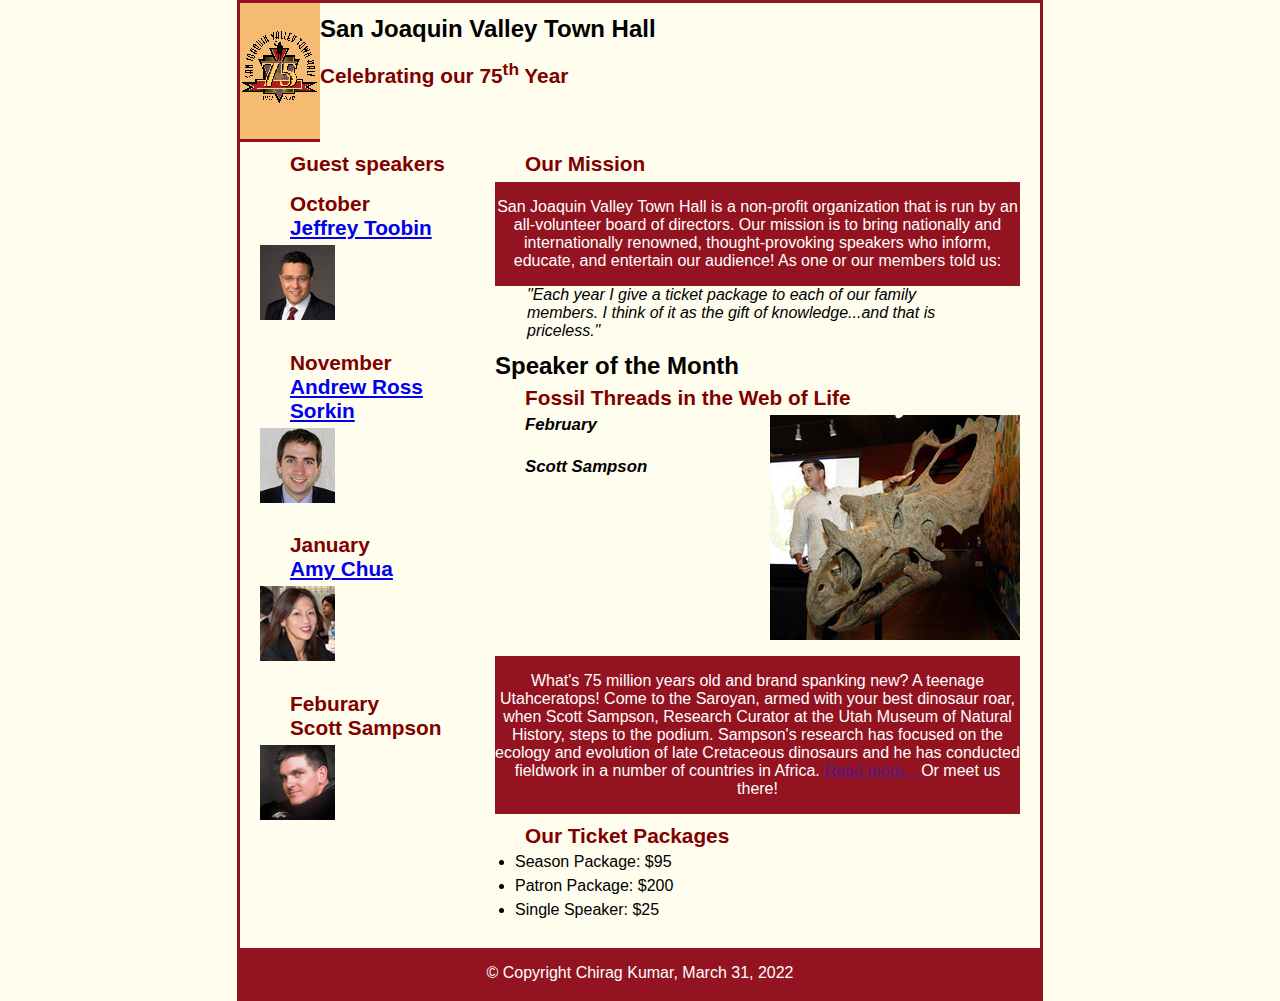
==== index.html @ fc434fe2 "Add files via upload" ====
<!DOCTYPE html>
<html lang="en">

<head>
	<meta charset="utf-8">
	<title>San Joaquin Valley Town Hall</title>
	<link rel="shortcut icon" href="images/favicon.ico">
	<link rel="shortcut icon" href="images/favicon.ico">
	<link rel="stylesheet" href="styles/main.css">
</head>

<body>
	<header>
		<img src="images/town_hall_logo.gif" alt="town hall logo" height="80">
		<h1>San Joaquin Valley Town Hall</h1>
		<h2>Celebrating our <span class="shadow">75<sup>th</sup></span> Year</h2>
	</header>
	<main>
		<section>
		<h2>Our Mission</h2>
		<p>San Joaquin Valley Town Hall is a non-profit organization that is run by an all-volunteer board of directors. Our mission is to bring nationally and internationally renowned, thought-provoking speakers who inform, educate, and entertain our audience! As one or our members told us:

		</p>
		<blockquote>"Each year I give a ticket package to each of our family members. I think of it as the gift of knowledge...and that is priceless."</blockquote>

		<h1>Speaker of the Month</h1>
		<article style="padding: top 0.5em;" style="padding: bottom 0.5em;" style="border: top 2px;" style="border: bottom 2px;" style="border: #800000;">
		<h2 style="padding-top: 0;">Fossil Threads in the Web of Life</h2>
		<img src="images/sampson_dinosaur.jpg" style="float: right;" style="margin-top: auto;" style="margin-bottom: auto;" style="margin-left: auto;" style="border: black 1px;">
		<h3 style="font-size: 105%" style="padding-bottom: .25em;">February</h3><br>
		<h3 style="font-size: 105%" style="padding-bottom: .25em;">Scott Sampson</h3>

		<p>What's 75 million years old and brand spanking new? A teenage Utahceratops! Come to the Saroyan, armed with your best dinosaur roar, when Scott Sampson, Research Curator at the Utah Museum of Natural History, steps to the podium. Sampson's research has focused on the ecology and evolution of late Cretaceous dinosaurs and he has conducted fieldwork in a number of countries in Africa.

		<a href="">Read more. &nbsp; <b></b></a>Or meet us there!</p>
		</article>


		<h2>Our Ticket Packages</h2>
		<ul>
			<li>Season Package: $95</li>
			<li>Patron Package: $200</li>
			<li>Single Speaker: $25</li>
		</ul>
		</section>

		<aside>
		<h2>Guest speakers</h2>

		<h2>October<br><a href="speakers/toobin.html">Jeffrey Toobin</a></h2>
		<img src="images/toobin75.jpg" alt="image of Jeffery Toobin" height="75">

		<h2>November<br><a href="speakers/sorkin.html">Andrew Ross Sorkin</a></h2>
		<img src="images/sorkin75.jpg" alt="image of Andrew Ross Sorkin" height="75">

		<h2>January<br><a href="speakers/chua.html">Amy Chua</a></h2>
		<img src="images/chua75.jpg" alt="image of Amy Chua" height="75">

		<h2>Feburary<br>Scott Sampson</a></h2>
		<img src="images/sampson75.jpg" alt="image of Scott Sampson" height="75">

		</aside>
	</main>
	<footer>
		<p>&copy; Copyright Chirag Kumar, March 31, 2022</p>
	</footer>
</body>
</html>
---- styles/main.css ----
/* the styles for the elements */
body {
	font-family: Arial, Helvetica, sans-serif;
    font-size: 100%;
	width: 800px;
	margin-top: 0%;
	margin-bottom: 0%;
	margin-left: auto;
	margin-right: auto;
	border: 3px solid #931420;
	background-color: #fffded;
}
/* the styles for the header */
header img {
	float: left;
	border-bottom: 3px solid #931420;
	padding-top: 1.5em;
	padding-bottom: 2em;
	background-color: linear-gradient(#f6bb73 0%);
	background-image: linear-gradient(#f6bb73 30%);
	background-image: linear-gradient(#ffffff 50%);
	background-image: linear-gradient(#f6bb73 80%);
	background-image: linear-gradient(#f6bb73 100%);

}
h2{
	font-size: 170%;
	color: #800000;
	padding-left: 30px;
	padding-right: 30px;
}
h3{
	font-size: 105%;
	font-style: italic;
	padding-left: 30px;
	padding-right: 30px;
	padding-bottom: .25em;
}
.shadow{
	text-shadow: #800000;
}

/* the styles for the section */
main {
	clear: left;
	
}

h1{
	font-size: 150%;
	padding-top: .5em;
	padding-bottom: .25em;
	margin-top: 0em;
	margin-bottom: 0em;
}
h2{
	font-size: 130%;
	color:#800000;
	padding-top: .5em;
	padding-bottom: .25em;
}

h3{
	font-size: 105%;
	padding-bottom: .25em;
}

img{
	padding-bottom: 1em;
}

p{
	padding-bottom: .5em;
}

blockquote{
	padding-right: 2em;
	padding-left:  2em;
	font-style: italic;
}
ul{
	padding-bottom: .25em;
	padding-left: 1.25em;
}

li{
	padding-bottom: .35em;
}

a:hover{
	font-style: italic;
}
section{
	width: 525px;
	float: right;
	padding-right: 20px;
	padding-left: 20px;
	padding-bottom: 20px;
}
aside{
	width: 215px;
	float: right;
	padding-left: 20px;
	padding-bottom: 20px;
}

/* the styles for the footer */
p{
	text-align: center;
	background-color: #931420;
	color: white;
	padding-top: 1em;
	padding-bottom: 1em;
	clear: both;
}

*{  margin: 0%;
	padding: 0;
}
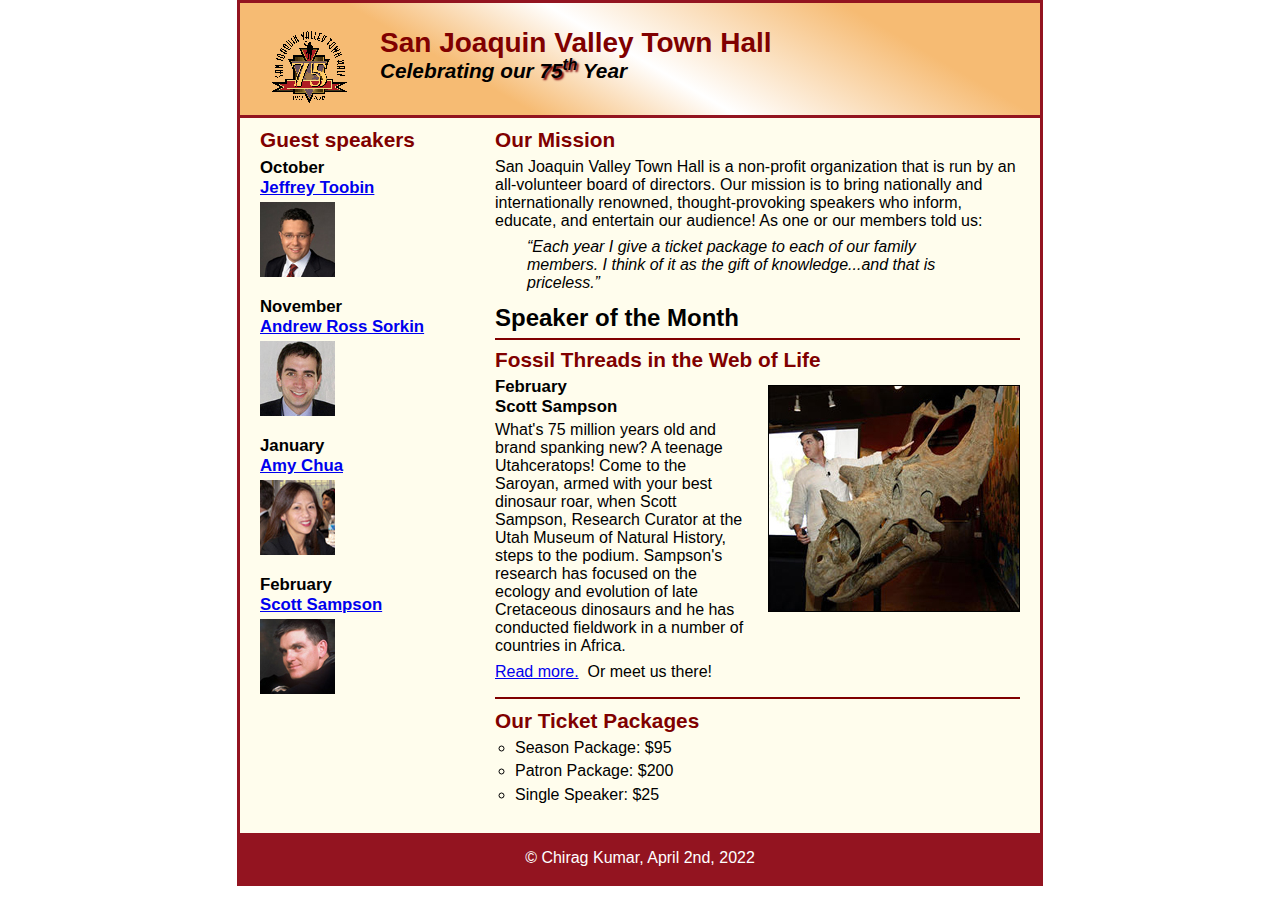
==== commit 742265e1: "Add files via upload" ====
--- a/index.html
+++ b/index.html
@@ -5,64 +5,88 @@
 	<meta charset="utf-8">
 	<title>San Joaquin Valley Town Hall</title>
 	<link rel="shortcut icon" href="images/favicon.ico">
-	<link rel="shortcut icon" href="images/favicon.ico">
+	<link rel="stylesheet" href="styles/normalize.css">
 	<link rel="stylesheet" href="styles/main.css">
 </head>
 
 <body>
 	<header>
-		<img src="images/town_hall_logo.gif" alt="town hall logo" height="80">
-		<h1>San Joaquin Valley Town Hall</h1>
-		<h2>Celebrating our <span class="shadow">75<sup>th</sup></span> Year</h2>
+		<img src="images/town_hall_logo.gif" alt="Town Hall logo" height="80">
+		<h2>San Joaquin Valley Town Hall</h2>
+		<h3>Celebrating our <span class="shadow">75<sup>th</sup></span> Year</h3>
 	</header>
+
+	<!--<nav id="nav_menu">
+    	<ul>
+        	<li><a href="index.html" class="current">Home</a></li>
+        	<li><a href="speakers.html">Speakers</a></li>
+        	<li><a href="luncheons.html">Luncheons</a></li>
+        	<li><a href="tickets.html">Tickets</a></li>
+        	<li><a href="aboutus.html"> About Us</a>
+            	<ul>
+                	<li><a href="#">Our History</a></li>
+                	<li><a href="#">Board of Directors</a></li>
+                	<li><a href="#">Past Speakers</a></li>
+                	<li><a href="#">Contact Information</a></li>
+            	</ul>
+        	</li>
+    	</ul>
+	</nav>-->
+
 	<main>
 		<section>
-		<h2>Our Mission</h2>
-		<p>San Joaquin Valley Town Hall is a non-profit organization that is run by an all-volunteer board of directors. Our mission is to bring nationally and internationally renowned, thought-provoking speakers who inform, educate, and entertain our audience! As one or our members told us:
-
-		</p>
-		<blockquote>"Each year I give a ticket package to each of our family members. I think of it as the gift of knowledge...and that is priceless."</blockquote>
-
-		<h1>Speaker of the Month</h1>
-		<article style="padding: top 0.5em;" style="padding: bottom 0.5em;" style="border: top 2px;" style="border: bottom 2px;" style="border: #800000;">
-		<h2 style="padding-top: 0;">Fossil Threads in the Web of Life</h2>
-		<img src="images/sampson_dinosaur.jpg" style="float: right;" style="margin-top: auto;" style="margin-bottom: auto;" style="margin-left: auto;" style="border: black 1px;">
-		<h3 style="font-size: 105%" style="padding-bottom: .25em;">February</h3><br>
-		<h3 style="font-size: 105%" style="padding-bottom: .25em;">Scott Sampson</h3>
-
-		<p>What's 75 million years old and brand spanking new? A teenage Utahceratops! Come to the Saroyan, armed with your best dinosaur roar, when Scott Sampson, Research Curator at the Utah Museum of Natural History, steps to the podium. Sampson's research has focused on the ecology and evolution of late Cretaceous dinosaurs and he has conducted fieldwork in a number of countries in Africa.
-
-		<a href="">Read more. &nbsp; <b></b></a>Or meet us there!</p>
-		</article>
-
-
-		<h2>Our Ticket Packages</h2>
-		<ul>
-			<li>Season Package: $95</li>
-			<li>Patron Package: $200</li>
-			<li>Single Speaker: $25</li>
-		</ul>
+			<h2>Our Mission</h2>
+			<p>San Joaquin Valley Town Hall is a non-profit organization that is run by an 
+			   all-volunteer board of directors. Our mission is to bring nationally and 
+			   internationally renowned, thought-provoking speakers who inform, educate, 
+			   and entertain our audience! As one or our members told us:</p>
+			<blockquote>&ldquo;Each year I give a ticket package to each of our family members. 
+			I think of it as the gift of knowledge...and that is priceless.&rdquo;</blockquote>
+			
+			<h1>Speaker of the Month</h1>
+			<article>
+				<h2>Fossil Threads in the Web of Life</h2>
+				<img src="images/sampson_dinosaur.jpg" alt="Scott Sampson with dinosaur">
+				<h3>February<br>
+				Scott Sampson</h3>
+				<p>What's 75 million years old and brand spanking new? A teenage Utahceratops! 
+				Come to the Saroyan, armed with your best dinosaur roar, when Scott Sampson, Research 
+				Curator at the Utah Museum of Natural History, steps to the podium. Sampson's research 
+				has focused on the ecology and evolution of late Cretaceous dinosaurs and he has conducted 
+				fieldwork in a number of countries in Africa.</p>
+				<p>
+					<a href="speakers/sampson.html">Read more.</a>&nbsp;
+					Or meet us there!
+				</p>
+			</article>
+			
+			<h2>Our Ticket Packages</h2>
+			<ul>
+				<li>Season Package: $95</li>
+				<li>Patron Package: $200</li>
+				<li>Single Speaker: $25</li>
+			</ul>
 		</section>
 
 		<aside>
-		<h2>Guest speakers</h2>
+			<h2>Guest speakers</h2>
 
-		<h2>October<br><a href="speakers/toobin.html">Jeffrey Toobin</a></h2>
-		<img src="images/toobin75.jpg" alt="image of Jeffery Toobin" height="75">
+			<h3>October<br><a href="speakers/toobin.html">Jeffrey Toobin</a></h3>
+			<img src="images/toobin75.jpg" alt="Jeffrey Toobin photo">
 
-		<h2>November<br><a href="speakers/sorkin.html">Andrew Ross Sorkin</a></h2>
-		<img src="images/sorkin75.jpg" alt="image of Andrew Ross Sorkin" height="75">
+			<h3>November<br><a href="speakers/sorkin.html">Andrew Ross Sorkin</a></h3>
+			<img src="images/sorkin75.jpg" alt="Andrew Ross Sorkin photo">
 
-		<h2>January<br><a href="speakers/chua.html">Amy Chua</a></h2>
-		<img src="images/chua75.jpg" alt="image of Amy Chua" height="75">
+			<h3>January<br><a href="speakers/chua.html">Amy Chua</a></h3>
+			<img src="images/chua75.jpg" alt="Amy Chua photo">
 
-		<h2>Feburary<br>Scott Sampson</a></h2>
-		<img src="images/sampson75.jpg" alt="image of Scott Sampson" height="75">
+			<h3>February<br><a href="speakers/sampson.html">Scott Sampson</a></h3>
+			<img src="images/sampson75.jpg" alt="Scott Sampson photo">
+		</aside>
 
-		</aside>
 	</main>
 	<footer>
-		<p>&copy; Copyright Chirag Kumar, March 31, 2022</p>
+		<p>&copy; Chirag Kumar, April 2nd, 2022</p>
 	</footer>
 </body>
-</html>
+</html>--- a/styles/main.css
+++ b/styles/main.css
@@ -1,119 +1,172 @@
 /* the styles for the elements */
+* {
+	margin: 0;
+	padding: 0;
+}
+html {
+	background-color: white;
+}
 body {
 	font-family: Arial, Helvetica, sans-serif;
     font-size: 100%;
-	width: 800px;
-	margin-top: 0%;
-	margin-bottom: 0%;
-	margin-left: auto;
-	margin-right: auto;
-	border: 3px solid #931420;
-	background-color: #fffded;
+    width: 800px;
+    margin: 0 auto;
+    border: 3px solid #931420;
+    background-color: #fffded;
+}
+a:focus, a:hover {
+	font-style: italic;
 }
 /* the styles for the header */
+header {
+	padding: 1.5em 0 2em 0;
+	border-bottom: 3px solid #931420;
+		background-image: -moz-linear-gradient(
+	    30deg, #f6bb73 0%, #f6bb73 30%, white 50%, #f6bb73 80%, #f6bb73 100%);
+	background-image: -webkit-linear-gradient(
+	    30deg, #f6bb73 0%, #f6bb73 30%, white 50%, #f6bb73 80%, #f6bb73 100%);
+	background-image: -o-linear-gradient(
+	    30deg, #f6bb73 0%, #f6bb73 30%, white 50%, #f6bb73 80%, #f6bb73 100%);
+	background-image: linear-gradient(
+	    30deg, #f6bb73 0%, #f6bb73 30%, white 50%, #f6bb73 80%, #f6bb73 100%);
+}
+header h2 {
+	font-size: 175%;
+	color: #800000;
+}
+header h3 {
+	font-size: 130%;
+	font-style: italic;
+}
 header img {
 	float: left;
-	border-bottom: 3px solid #931420;
-	padding-top: 1.5em;
-	padding-bottom: 2em;
-	background-color: linear-gradient(#f6bb73 0%);
-	background-image: linear-gradient(#f6bb73 30%);
-	background-image: linear-gradient(#ffffff 50%);
-	background-image: linear-gradient(#f6bb73 80%);
-	background-image: linear-gradient(#f6bb73 100%);
-
+	padding: 0 30px;
 }
-h2{
-	font-size: 170%;
-	color: #800000;
-	padding-left: 30px;
-	padding-right: 30px;
+.shadow {
+	text-shadow: 2px 2px 2px #800000;
 }
-h3{
-	font-size: 105%;
-	font-style: italic;
-	padding-left: 30px;
-	padding-right: 30px;
-	padding-bottom: .25em;
+/* the styles for the navigation menu */
+#nav_menu ul {
+	list-style-type: none;
+	margin: 0;
+	padding: 0;
+	position: relative;
 }
-.shadow{
-	text-shadow: #800000;
+#nav_menu ul li {
+	float: left;
+}
+#nav_menu ul li a {
+    display: block;
+    width: 160px;
+    text-align: center;
+    padding: 1em 0;
+    text-decoration: none;
+    background-color: #800000;
+    color: white;
+    font-weight: bold;
+}
+#nav_menu a.current {
+	color: yellow;
+}
+#nav_menu ul ul {
+    display: none;
+    position: absolute;
+    top: 100%;
+}
+#nav_menu ul ul li {
+	float: none;
+}
+#nav_menu ul li:hover > ul {
+	display: block;
+}
+#nav_menu > ul::after {
+    content: "";
+    clear: both;
+    display: block;
+}
+/* the styles for the main content */
+main {
+	clear: left;
 }
 
 /* the styles for the section */
-main {
-	clear: left;
-	
+section {
+	width: 525px;
+	float: right;
+	padding: 0 20px 20px 20px;
+}
+section h1 {
+	font-size: 150%;
+	padding: .5em 0 .25em 0;
+	margin: 0;
+}
+section h2 {
+	color: #800000;
+	font-size: 130%;
+	padding: .5em 0 .25em 0;
+}
+section p {
+	padding-bottom: .5em;
+}
+section blockquote {
+	padding: 0 2em;
+	font-style: italic;
+}
+section ul {
+	padding: 0 0 .25em 1.25em;
+	list-style-type: circle;
+}
+section li {
+	padding-bottom: .35em;
 }
 
-h1{
-	font-size: 150%;
-	padding-top: .5em;
-	padding-bottom: .25em;
-	margin-top: 0em;
-	margin-bottom: 0em;
+/* the styles for the article */
+article {
+	padding: .5em 0;
+	border-top: 2px solid #800000;
+	border-bottom: 2px solid #800000;
 }
-h2{
-	font-size: 130%;
-	color:#800000;
-	padding-top: .5em;
-	padding-bottom: .25em;
+article h2 {
+	padding-top: 0;
 }
-
-h3{
+article h3 {
 	font-size: 105%;
 	padding-bottom: .25em;
 }
+article img {
+	float: right;
+	margin: .5em 0 1em 1em;
+	border: 1px solid black;
+}
 
-img{
+/* the styles for the aside */
+aside {
+	width: 215px;
+	float: right;
+	padding: 0 0 20px 20px;
+}
+aside h2 {
+	color: #800000;
+	font-size: 130%;
+	padding: .5em 0 .25em 0;
+}
+
+aside h3 {
+	font-size: 105%;
+	padding-bottom: .25em;
+}
+aside img {
 	padding-bottom: 1em;
 }
 
-p{
-	padding-bottom: .5em;
+/* the styles for the footer */
+footer {
+	background-color: #931420;
+	clear: both;
+
 }
-
-blockquote{
-	padding-right: 2em;
-	padding-left:  2em;
-	font-style: italic;
-}
-ul{
-	padding-bottom: .25em;
-	padding-left: 1.25em;
-}
-
-li{
-	padding-bottom: .35em;
-}
-
-a:hover{
-	font-style: italic;
-}
-section{
-	width: 525px;
-	float: right;
-	padding-right: 20px;
-	padding-left: 20px;
-	padding-bottom: 20px;
-}
-aside{
-	width: 215px;
-	float: right;
-	padding-left: 20px;
-	padding-bottom: 20px;
-}
-
-/* the styles for the footer */
-p{
+footer p {
 	text-align: center;
-	background-color: #931420;
 	color: white;
-	padding-top: 1em;
-	padding-bottom: 1em;
-	clear: both;
-}
-
-*{  margin: 0%;
-	padding: 0;
+	padding: 1em 0;
 }